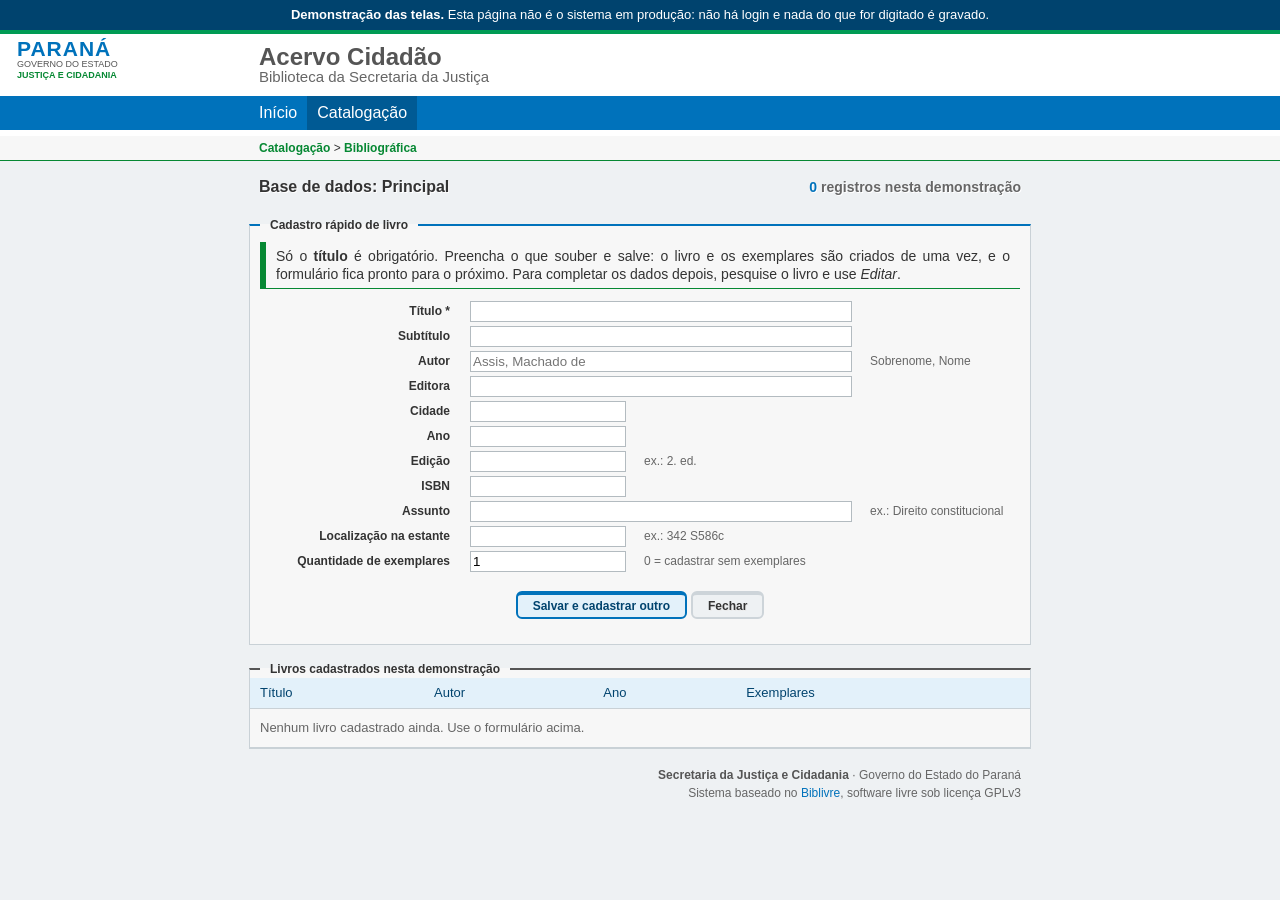
==== docs/cadastro.html @ 48d39a6d "Demonstração estática das telas para o GitHub Pages (docs/) - Página inicial e cadastro rápido de li" ====
<!doctype html>
<html lang="pt-BR">
<head>
	<meta charset="utf-8">
	<meta name="viewport" content="width=820">
	<meta name="robots" content="noindex">
	<title>Cadastro rápido - Acervo Cidadão (demonstração)</title>
	<link rel="shortcut icon" type="image/x-icon" href="static/images/favicon.ico">
	<link rel="stylesheet" href="static/styles/biblivre.core.css">
	<link rel="stylesheet" href="static/styles/biblivre.search.css">
	<link rel="stylesheet" href="static/styles/biblivre.cataloging.css">
	<link rel="stylesheet" href="demo.css">
</head>
<body>
<div id="demo_banner"><strong>Demonstração das telas.</strong> Esta página não é o sistema em produção: não há login e nada do que for digitado é gravado.</div>
<form>
	<div id="header">
		<div id="logo_biblivre" class="marca_seju">
			<a href="index.html">
				<span class="marca_estado">PARANÁ</span>
				<span class="marca_governo">Governo do Estado</span>
				<span class="marca_orgao">Justiça e Cidadania</span>
			</a>
		</div>
		<div id="logo_support"></div>
		<div id="logo_sponsor"></div>
		<div id="title">
			<h1><a href="index.html">Acervo Cidadão</a></h1>
			<h2>Biblioteca da Secretaria da Justiça</h2>
		</div>
		<div id="menu">
			<ul>
				<li class="menu_start"><a href="index.html">Início</a></li>
				<li class="menu_cataloging current"><a href="cadastro.html">Catalogação</a></li>
			</ul>
			<div id="slider_area"></div>
		</div>
	</div>

	<div id="notifications" class="notifications_cataloging">
		<div id="messages"></div>
		<div id="breadcrumb"><span>Catalogação</span> &gt; <a>Bibliográfica</a></div>
	</div>

	<div id="content_outer">
		<div id="content">
			<div id="content_inner">
				<div id="database_selection" style="position: relative; margin-top: 0; height: auto;">
					<div class="title">Base de dados: Principal</div>
					<div class="count" id="database_count" style="float: right; padding-top: 6px;"></div>
					<div class="clear"></div>
				</div>
		<div id="quick_add" class="biblivre_form submit_on_enter">
					<fieldset>
						<legend>Cadastro rápido de livro</legend>
						<div class="form_help form_help_cataloging">
							Só o <strong>título</strong> é obrigatório. Preencha o que souber e salve: o livro e os exemplares são criados de uma vez, e o formulário fica pronto para o próximo. Para completar os dados depois, pesquise o livro e use <em>Editar</em>.
						</div>
						<div class="fields">
							<div class="field">
								<div class="label">Título *</div>
								<div class="value"><input type="text" name="quick_title" class="finput" autocomplete="off" maxlength="500"></div>
								<div class="extra"><span class="quick_hint"></span><span class="quick_error"></span></div>
								<div class="clear"></div>
							</div>
							<div class="field">
								<div class="label">Subtítulo</div>
								<div class="value"><input type="text" name="quick_subtitle" class="finput" autocomplete="off" maxlength="500"></div>
								<div class="extra"><span class="quick_hint"></span><span class="quick_error"></span></div>
								<div class="clear"></div>
							</div>
							<div class="field">
								<div class="label">Autor</div>
								<div class="value"><input type="text" name="quick_author" class="finput" autocomplete="off" maxlength="300" placeholder="Assis, Machado de"></div>
								<div class="extra"><span class="quick_hint">Sobrenome, Nome</span><span class="quick_error"></span></div>
								<div class="clear"></div>
							</div>
							<div class="field">
								<div class="label">Editora</div>
								<div class="value"><input type="text" name="quick_publisher" class="finput" autocomplete="off" maxlength="300"></div>
								<div class="extra"><span class="quick_hint"></span><span class="quick_error"></span></div>
								<div class="clear"></div>
							</div>
							<div class="field quick_short">
								<div class="label">Cidade</div>
								<div class="value"><input type="text" name="quick_place" class="finput" autocomplete="off" maxlength="200"></div>
								<div class="extra"><span class="quick_hint"></span><span class="quick_error"></span></div>
								<div class="clear"></div>
							</div>
							<div class="field quick_short">
								<div class="label">Ano</div>
								<div class="value"><input type="text" name="quick_year" class="finput" autocomplete="off" maxlength="4" inputmode="numeric"></div>
								<div class="extra"><span class="quick_hint"></span><span class="quick_error"></span></div>
								<div class="clear"></div>
							</div>
							<div class="field quick_short">
								<div class="label">Edição</div>
								<div class="value"><input type="text" name="quick_edition" class="finput" autocomplete="off" maxlength="100"></div>
								<div class="extra"><span class="quick_hint">ex.: 2. ed.</span><span class="quick_error"></span></div>
								<div class="clear"></div>
							</div>
							<div class="field quick_short">
								<div class="label">ISBN</div>
								<div class="value"><input type="text" name="quick_isbn" class="finput" autocomplete="off" maxlength="20"></div>
								<div class="extra"><span class="quick_hint"></span><span class="quick_error"></span></div>
								<div class="clear"></div>
							</div>
							<div class="field">
								<div class="label">Assunto</div>
								<div class="value"><input type="text" name="quick_subject" class="finput" autocomplete="off" maxlength="300"></div>
								<div class="extra"><span class="quick_hint">ex.: Direito constitucional</span><span class="quick_error"></span></div>
								<div class="clear"></div>
							</div>
							<div class="field quick_short">
								<div class="label">Localização na estante</div>
								<div class="value"><input type="text" name="quick_location" class="finput" autocomplete="off" maxlength="100"></div>
								<div class="extra"><span class="quick_hint">ex.: 342 S586c</span><span class="quick_error"></span></div>
								<div class="clear"></div>
							</div>
							<div class="field quick_short">
								<div class="label">Quantidade de exemplares</div>
								<div class="value"><input type="text" name="quick_copies" class="finput" autocomplete="off" maxlength="2" inputmode="numeric" value="1"></div>
								<div class="extra"><span class="quick_hint">0 = cadastrar sem exemplares</span><span class="quick_error"></span></div>
								<div class="clear"></div>
							</div>
						</div>
						<div class="buttons">
							<a class="main_button center" onclick="QuickAdd.save();">Salvar e cadastrar outro</a>
							<a class="button center" onclick="QuickAdd.close();">Fechar</a>
						</div>
					</fieldset>
				</div>

				<div id="demo_list" class="biblivre_form">
					<fieldset>
						<legend>Livros cadastrados nesta demonstração</legend>
						<table>
							<thead><tr><th>Título</th><th>Autor</th><th>Ano</th><th>Exemplares</th></tr></thead>
							<tbody id="demo_list_body"></tbody>
						</table>
					</fieldset>
				</div>
			</div>
		</div>
		<div id="copyright">
			<span class="orgao">Secretaria da Justiça e Cidadania</span> &middot; Governo do Estado do Paraná<br>
			Sistema baseado no <a href="http://biblivre.org.br" target="_blank" rel="noopener">Biblivre</a>, software livre sob licença GPLv3
		</div>
	</div>
</form>
<script src="static/scripts/jquery.js"></script>
<script src="static/scripts/biblivre.cataloging.quick_add.js"></script>
<script src="demo.js"></script>
</body>
</html>
---- docs/static/styles/biblivre.core.css ----
html,body,div,span,applet,object,iframe,h1,h2,h3,h4,h5,h6,p,blockquote,pre,a,abbr,acronym,address,big,cite,code,del,dfn,em,font,img,ins,kbd,q,s,samp,small,strike,strong,sub,sup,tt,var,b,u,i,center,dl,dt,dd,ol,ul,li,fieldset,form,label,legend,caption,table,tbody,tfoot,thead,tr,th,td,article,aside,canvas,details,embed,figure,figcaption,footer,header,hgroup,menu,nav,output,ruby,section,summary,time,mark,audio,video{margin:0;padding:0;border:0;outline:0;font-size:100%;font:inherit;vertical-align:baseline}article,aside,details,figcaption,figure,footer,header,hgroup,menu,nav,section{display:block}body{line-height:1}ol,ul{list-style:none}blockquote,q{quotes:none}blockquote:before,blockquote:after{content:"";content:none}q:before,q:after{content:"";content:none}table{border-collapse:collapse;border-spacing:0}html,body{overflow:hidden}body{font:normal 14px/18px "Proxima Nova","Segoe UI",Roboto,"Helvetica Neue",Helvetica,Arial,sans-serif;background:#eef1f3;color:#333}a{color:#0072bb;text-decoration:none}a:hover{color:#005a94}a:hover{text-decoration:underline}b,strong{font-weight:bold}small{font-size:smaller}.center{text-align:center}.right{text-align:right}.placeholder{color:#aaa}.template,.hidden{display:none !important}.clear{clear:both}.attention{color:red}.px{height:1px;clear:both}.ncspacer{height:5px}.spacer{clear:both;height:5px}.double_spacer{clear:both;height:10px}.nofont{font-size:1px;line-height:1px}.fleft{float:left}.fright{float:right}.mr10{margin-right:10px}.p20{width:20%;float:left}.p60{width:60%;float:left}.loading_indicator{text-align:center;font-size:12px;font-weight:bold}.loading_indicator img{vertical-align:middle;margin-right:2px}.ac_results{padding:0px;border:1px solid #000;background-color:#fff;overflow:hidden;z-index:99999}.ac_results ul{width:100%;list-style-position:outside;list-style:none;padding:0;margin:0}.ac_results li{margin:0px;padding:2px 5px;cursor:default;display:block;font:menu;font-size:12px;line-height:16px;overflow:hidden}.ac_loading{background:#fff url("../images/ajax-loader.gif") right center no-repeat}.ac_odd{background-color:#eee}.ac_over{background-color:#0a246a;color:#fff}.imgareaselect-border1{background:url("../images/border-anim-v.gif") repeat-y left top}.imgareaselect-border2{background:url("../images/border-anim-h.gif") repeat-x left top}.imgareaselect-border3{background:url("../images/border-anim-v.gif") repeat-y right top}.imgareaselect-border4{background:url("../images/border-anim-h.gif") repeat-x left bottom}.imgareaselect-border1,.imgareaselect-border2,.imgareaselect-border3,.imgareaselect-border4{filter:alpha(opacity=50);opacity:.5}.imgareaselect-handle{background-color:#fff;border:solid 1px #000;filter:alpha(opacity=50);opacity:.5}.imgareaselect-outer{background-color:#000;filter:alpha(opacity=50);opacity:.5}a.button{display:inline-block;overflow:hidden;text-decoration:none;color:#333;font-weight:bold;font-size:12px;line-height:12px;padding:5px 8px;background-color:#eef1f3;border:2px solid #cdd4d9;border-top-width:4px;-webkit-border-radius:6px;-moz-border-radius:6px;-o-border-radius:6px;-ms-border-radius:6px;border-radius:6px;-webkit-background-clip:padding-box;-mox-background-clip:padding-box;-o-background-clip:padding-box;-ms-background-clip:padding-box;background-clip:padding-box;text-align:left;vertical-align:middle;cursor:pointer;text-shadow:1px 1px #eaeaea}a.button:hover{background-color:#dce3e8;border-color:#a8b0b5}a.button.center{padding:5px 15px;text-align:center}a.button.disabled{color:#a8b0b5;cursor:default}a.button.disabled:hover{background-color:#eef1f3;border-color:#cdd4d9}a.main_button{display:inline-block;overflow:hidden;text-decoration:none;color:#333;font-weight:bold;font-size:12px;line-height:12px;padding:5px 8px;background-color:#e3f1fa;border:2px solid #0072bb;border-top-width:4px;-webkit-border-radius:6px;-moz-border-radius:6px;-o-border-radius:6px;-ms-border-radius:6px;border-radius:6px;-webkit-background-clip:padding-box;-mox-background-clip:padding-box;-o-background-clip:padding-box;-ms-background-clip:padding-box;background-clip:padding-box;text-align:left;vertical-align:middle;cursor:pointer;text-shadow:1px 1px #eaeaea;color:#00436e;text-shadow:none}a.main_button:hover{background-color:#cde6f5;border-color:#005a94}a.main_button.center{padding:5px 15px;text-align:center}a.main_button.disabled{color:#a8b0b5;cursor:default}a.main_button.disabled:hover{background-color:#e3f1fa;border-color:#0072bb}a.main_button.disabled{color:#a8b0b5;background-color:#eef1f3;border-color:#cdd4d9}a.danger_button{display:inline-block;overflow:hidden;text-decoration:none;color:#333;font-weight:bold;font-size:12px;line-height:12px;padding:5px 8px;background-color:#eef1f3;border:2px solid #cdd4d9;border-top-width:4px;-webkit-border-radius:6px;-moz-border-radius:6px;-o-border-radius:6px;-ms-border-radius:6px;border-radius:6px;-webkit-background-clip:padding-box;-mox-background-clip:padding-box;-o-background-clip:padding-box;-ms-background-clip:padding-box;background-clip:padding-box;text-align:left;vertical-align:middle;cursor:pointer;text-shadow:1px 1px #eaeaea}a.danger_button:hover{background-color:#f6bdbd;border-color:#ed514b}a.danger_button.center{padding:5px 15px;text-align:center}a.danger_button.disabled{color:#a8b0b5;cursor:default}a.danger_button.disabled:hover{background-color:#eef1f3;border-color:#cdd4d9}a.faded_button{display:inline-block;overflow:hidden;text-decoration:none;color:#333;font-weight:bold;font-size:12px;line-height:12px;padding:5px 8px;background-color:#d4cfc6;border:2px solid #bdb8ad;border-top-width:4px;-webkit-border-radius:6px;-moz-border-radius:6px;-o-border-radius:6px;-ms-border-radius:6px;border-radius:6px;-webkit-background-clip:padding-box;-mox-background-clip:padding-box;-o-background-clip:padding-box;-ms-background-clip:padding-box;background-clip:padding-box;text-align:left;vertical-align:middle;cursor:pointer;text-shadow:1px 1px #eaeaea;border-top-width:2px;padding:6px 8px}a.faded_button:hover{background-color:#bdb8ad;border-color:#bdb8ad}a.faded_button.center{padding:5px 15px;text-align:center}a.faded_button.disabled{color:#a8b0b5;cursor:default}a.faded_button.disabled:hover{background-color:#d4cfc6;border-color:#bdb8ad}.arrow_right{padding-right:25px !important;background-image:url("../images/button_arrow_right.png");background-repeat:no-repeat;background-position:100% 50%}.arrow_right.disabled{background-image:url("../images/button_arrow_right_disabled.png")}.arrow_right.loading{background-image:url("../images/ajax-loader.gif") !important;background-position-x:96%}.arrow_down{padding-right:25px !important;background-image:url("../images/button_arrow_down.png");background-repeat:no-repeat;background-position:100% 50%}.arrow_down.disabled{background-image:url("../images/button_arrow_down_disabled.png")}.arrow_down.loading{background-image:url("../images/ajax-loader.gif") !important;background-position-x:96%}.arrow_updown{padding-right:25px !important;background-image:url("../images/button_arrow_updown.png");background-repeat:no-repeat;background-position:100% 50%}.arrow_updown.disabled{background-image:url("../images/button_arrow_updown_disabled.png")}.arrow_updown.loading{background-image:url("../images/ajax-loader.gif") !important;background-position-x:96%}.combo_wrap{position:relative;display:inline-block;white-space:nowrap;padding:4px 0 4px 8px;background-color:#eef1f3;border:2px solid #cdd4d9;border-top-width:4px;-webkit-border-radius:6px;-moz-border-radius:6px;-o-border-radius:6px;-ms-border-radius:6px;border-radius:6px;-webkit-background-clip:padding-box;-mox-background-clip:padding-box;-o-background-clip:padding-box;-ms-background-clip:padding-box;background-clip:padding-box;vertical-align:bottom;cursor:pointer}.combo_wrap.hover,.combo_wrap.active{background-color:#dce3e8;border-color:#a8b0b5}.combo_wrap .combo_text{color:#333;text-shadow:1px 1px #fff;font-weight:bold;font-size:12px;line-height:14px;height:14px;float:left;overflow:hidden;white-space:nowrap}.combo_wrap .watermark{color:#a1a1a1}.combo_wrap .combo_arrow{float:right;width:23px;height:14px;background-image:url("../images/button_arrow_updown.png");background-repeat:no-repeat;background-position:100% 50%}.combo_wrap.disabled{cursor:default}.combo_wrap.disabled .combo_text{color:#555}.combo_wrap.disabled .combo_arrow{background-image:url("../images/button_arrow_updown_disabled.png")}.combo_wrap .combo_list{position:absolute;text-align:left;background-color:#dce3e8;border:2px solid #a8b0b5;border-top-width:0;-webkit-border-bottom-left-radius:6px;-webkit-border-bottom-right-radius:6px;-webkit-background-clip:padding-box;-mox-background-clip:padding-box;-o-background-clip:padding-box;-ms-background-clip:padding-box;background-clip:padding-box;display:none;padding-top:5px;z-index:200}.combo_wrap .combo_row{font-size:12px;line-height:18px;padding:2px 8px;cursor:normal;overflow-x:hidden;white-space:nowrap}.combo_wrap .combo_row.hover{background-color:#eef1f3}.combo_wrap .combo_row:last-child{-webkit-border-bottom-left-radius:6px;-webkit-border-bottom-right-radius:6px;-webkit-background-clip:padding-box;-mox-background-clip:padding-box;-o-background-clip:padding-box;-ms-background-clip:padding-box;background-clip:padding-box}.combo_wrap.active .combo_list{display:block !important}.ico_add{padding-left:20px;background:rgba(0,0,0,0) url("../images/ico_add.png") no-repeat 0 0}.ico_refresh{padding-left:20px;background:rgba(0,0,0,0) url("../images/ico_refresh.png") no-repeat 0 0}.ico_clear{padding-left:20px;background:rgba(0,0,0,0) url("../images/ico_clear.png") no-repeat 0 0}.ico_exclamation{padding-left:20px;background:rgba(0,0,0,0) url("../images/ico_exclamation.png") no-repeat 0 0}.paging_bar{margin:10px 0}a.paging,span.paging{display:inline-block;font-size:12px;line-height:12px;padding:5px 7px;text-align:center;color:#333;text-shadow:0px 1px #fff}a.paging.actual_page,span.paging.actual_page{color:#fff;text-shadow:0px 1px #333;border:1px solid #333;-webkit-border-radius:2px;-moz-border-radius:2px;-o-border-radius:2px;-ms-border-radius:2px;border-radius:2px;-webkit-background-clip:padding-box;-mox-background-clip:padding-box;-o-background-clip:padding-box;-ms-background-clip:padding-box;background-clip:padding-box;background-color:#919191;filter:progid:DXImageTransform.Microsoft.gradient( startColorstr="#919191", endColorstr="#707070", GradientType=1);background-image:-webkit-gradient(radial, center center, 0px, center center, 100%, color-stop(52%, #919191), color-stop(100%, #707070));background-image:-webkit-radial-gradient(center, ellipse cover, #919191 52%, #707070 100%);background-image:-moz-radial-gradient(center, ellipse cover, #919191 52%, #707070 100%);background-image:-o-radial-gradient(center, ellipse cover, #919191 52%, #707070 100%);background-image:-ms-radial-gradient(center, ellipse cover, #919191 52%, #707070 100%);background-image:radial-gradient(center, ellipse cover, #919191 52%, #707070 100%)}a.paging_button{color:#333;text-shadow:1px 1px #fff;border:1px solid #c4c4c4;-webkit-border-radius:3px;-moz-border-radius:3px;-o-border-radius:3px;-ms-border-radius:3px;border-radius:3px;-webkit-background-clip:padding-box;-mox-background-clip:padding-box;-o-background-clip:padding-box;-ms-background-clip:padding-box;background-clip:padding-box;background-color:#f3f1ec;filter:progid:DXImageTransform.Microsoft.gradient(startColorstr="#FAF9F7", endColorstr="#ECE8E1", GradientType=0);background-image:-moz-linear-gradient(#FAF9F7 1%, #ECE8E1 100%);background-image:-webkit-gradient(linear, left top, left bottom, color-stop(1%, #FAF9F7), color-stop(100%, #ECE8E1));background-image:-webkit-linear-gradient(#FAF9F7 1%, #ECE8E1 100%);background-image:-o-linear-gradient(#FAF9F7 1%, #ECE8E1 100%);background-image:linear-gradient(#FAF9F7 1%, #ECE8E1 100%);line-height:14px;height:14px}a.paging_arrow_prev:before{content:url("../images/paging_arrow_prev.png");vertical-align:middle}a.paging_button_prev:before{content:url("../images/paging_button_prev.png");vertical-align:middle;padding-right:5px !important}a.paging_arrow_next:after{content:url("../images/paging_arrow_next.png");vertical-align:middle}a.paging_button_next:after{content:url("../images/paging_button_next.png");vertical-align:middle;padding-left:5px !important}ul.tabs_head li{float:left;padding:0 15px;margin-right:10px;font-size:14px;line-height:26px;color:#333;background-color:#b6b9b9;filter:progid:DXImageTransform.Microsoft.gradient(startColorstr="#C9D1D6", endColorstr="#A3A19B", GradientType=0);background-image:-moz-linear-gradient(#C9D1D6 0%, #A3A19B 100%);background-image:-webkit-gradient(linear, left top, left bottom, color-stop(0%, #C9D1D6), color-stop(100%, #A3A19B));background-image:-webkit-linear-gradient(#C9D1D6 0%, #A3A19B 100%);background-image:-o-linear-gradient(#C9D1D6 0%, #A3A19B 100%);background-image:linear-gradient(#C9D1D6 0%, #A3A19B 100%);border-top:3px solid #c9d1d6;border-left:1px solid #c9d1d6;border-right:1px solid #c9d1d6;-webkit-border-top-left-radius:2px;-webkit-border-top-right-radius:2px;-webkit-background-clip:padding-box;-mox-background-clip:padding-box;-o-background-clip:padding-box;-ms-background-clip:padding-box;background-clip:padding-box;cursor:pointer;position:relative;z-index:20}ul.tabs_head li:hover{color:#555 !important}ul.tabs_head li.tab_selected{background:#f7f7f7 !important;color:#333 !important;cursor:default !important}.tabs_body{clear:both;padding:15px;position:relative;z-index:18;top:-1px;border:1px solid #c9d1d6;background:#f7f7f7}.tabs_body .tab_body{display:none}.tabs_body .tab_body.tab_selected{display:block}.tab_extra_content{display:none}.tab_extra_content.tab_selected{display:block}.biblivre_record_extra fieldset,.biblivre_form fieldset,.biblivre_form_body fieldset,.biblivre_marc fieldset,.biblivre_marc_body fieldset,.biblivre_holding_form fieldset,.biblivre_holding_form_body fieldset,.biblivre_holding_marc fieldset,.biblivre_holding_marc_body fieldset{position:relative;margin-top:10px;min-height:20px;background:#f7f7f7;border:1px solid #c9d1d6;border-top:2px solid #555}.biblivre_record_extra legend,.biblivre_form legend,.biblivre_form_body legend,.biblivre_marc legend,.biblivre_marc_body legend,.biblivre_holding_form legend,.biblivre_holding_form_body legend,.biblivre_holding_marc legend,.biblivre_holding_marc_body legend{margin-left:10px;padding:0 10px;font-weight:bold;font-size:12px}.biblivre_record_extra legend a,.biblivre_record_extra legend span,.biblivre_form legend a,.biblivre_form legend span,.biblivre_form_body legend a,.biblivre_form_body legend span,.biblivre_marc legend a,.biblivre_marc legend span,.biblivre_marc_body legend a,.biblivre_marc_body legend span,.biblivre_holding_form legend a,.biblivre_holding_form legend span,.biblivre_holding_form_body legend a,.biblivre_holding_form_body legend span,.biblivre_holding_marc legend a,.biblivre_holding_marc legend span,.biblivre_holding_marc_body legend a,.biblivre_holding_marc_body legend span{margin-left:8px}.biblivre_record_extra .subfields,.biblivre_record_extra .fields,.biblivre_form .subfields,.biblivre_form .fields,.biblivre_form_body .subfields,.biblivre_form_body .fields,.biblivre_marc .subfields,.biblivre_marc .fields,.biblivre_marc_body .subfields,.biblivre_marc_body .fields,.biblivre_holding_form .subfields,.biblivre_holding_form .fields,.biblivre_holding_form_body .subfields,.biblivre_holding_form_body .fields,.biblivre_holding_marc .subfields,.biblivre_holding_marc .fields,.biblivre_holding_marc_body .subfields,.biblivre_holding_marc_body .fields{margin:5px 10px}.biblivre_record_extra .field,.biblivre_record_extra .subfield,.biblivre_record_extra .indicator,.biblivre_form .field,.biblivre_form .subfield,.biblivre_form .indicator,.biblivre_form_body .field,.biblivre_form_body .subfield,.biblivre_form_body .indicator,.biblivre_marc .field,.biblivre_marc .subfield,.biblivre_marc .indicator,.biblivre_marc_body .field,.biblivre_marc_body .subfield,.biblivre_marc_body .indicator,.biblivre_holding_form .field,.biblivre_holding_form .subfield,.biblivre_holding_form .indicator,.biblivre_holding_form_body .field,.biblivre_holding_form_body .subfield,.biblivre_holding_form_body .indicator,.biblivre_holding_marc .field,.biblivre_holding_marc .subfield,.biblivre_holding_marc .indicator,.biblivre_holding_marc_body .field,.biblivre_holding_marc_body .subfield,.biblivre_holding_marc_body .indicator{clear:both}.biblivre_record_extra .buttons,.biblivre_form .buttons,.biblivre_form_body .buttons,.biblivre_marc .buttons,.biblivre_marc_body .buttons,.biblivre_holding_form .buttons,.biblivre_holding_form_body .buttons,.biblivre_holding_marc .buttons,.biblivre_holding_marc_body .buttons{text-align:center;margin:15px 10px 20px 10px}.biblivre_record_extra .collapse,.biblivre_form .collapse,.biblivre_form_body .collapse,.biblivre_marc .collapse,.biblivre_marc_body .collapse,.biblivre_holding_form .collapse,.biblivre_holding_form_body .collapse,.biblivre_holding_marc .collapse,.biblivre_holding_marc_body .collapse{position:absolute;right:10px;top:1px;width:12px;height:12px;background:rgba(0,0,0,0) url("../images/fieldset_collapse.png") no-repeat 0 -12px;cursor:pointer}.biblivre_record_extra .collapsed,.biblivre_form .collapsed,.biblivre_form_body .collapsed,.biblivre_marc .collapsed,.biblivre_marc_body .collapsed,.biblivre_holding_form .collapsed,.biblivre_holding_form_body .collapsed,.biblivre_holding_marc .collapsed,.biblivre_holding_marc_body .collapsed{cursor:pointer}.biblivre_record_extra .collapsed .subfields,.biblivre_record_extra .collapsed .expand,.biblivre_form .collapsed .subfields,.biblivre_form .collapsed .expand,.biblivre_form_body .collapsed .subfields,.biblivre_form_body .collapsed .expand,.biblivre_marc .collapsed .subfields,.biblivre_marc .collapsed .expand,.biblivre_marc_body .collapsed .subfields,.biblivre_marc_body .collapsed .expand,.biblivre_holding_form .collapsed .subfields,.biblivre_holding_form .collapsed .expand,.biblivre_holding_form_body .collapsed .subfields,.biblivre_holding_form_body .collapsed .expand,.biblivre_holding_marc .collapsed .subfields,.biblivre_holding_marc .collapsed .expand,.biblivre_holding_marc_body .collapsed .subfields,.biblivre_holding_marc_body .collapsed .expand{display:none}.biblivre_record_extra .collapsed .collapse,.biblivre_form .collapsed .collapse,.biblivre_form_body .collapsed .collapse,.biblivre_marc .collapsed .collapse,.biblivre_marc_body .collapsed .collapse,.biblivre_holding_form .collapsed .collapse,.biblivre_holding_form_body .collapsed .collapse,.biblivre_holding_marc .collapsed .collapse,.biblivre_holding_marc_body .collapsed .collapse{background-position:0 0 !important}.biblivre_record_extra div.label,.biblivre_form div.label,.biblivre_form_body div.label,.biblivre_marc div.label,.biblivre_marc_body div.label,.biblivre_holding_form div.label,.biblivre_holding_form_body div.label,.biblivre_holding_marc div.label,.biblivre_holding_marc_body div.label{float:left;width:250px;margin-right:20px;margin-bottom:4px;line-height:20px;font-size:12px;text-align:right;font-weight:bold}.biblivre_record_extra div.value,.biblivre_form div.value,.biblivre_form_body div.value,.biblivre_marc div.value,.biblivre_marc_body div.value,.biblivre_holding_form div.value,.biblivre_holding_form_body div.value,.biblivre_holding_marc div.value,.biblivre_holding_marc_body div.value{float:left;width:380px;margin-right:20px;margin-bottom:4px;line-height:20px}.biblivre_record_extra div.value .readonly_text,.biblivre_record_extra div.value .text,.biblivre_form div.value .readonly_text,.biblivre_form div.value .text,.biblivre_form_body div.value .readonly_text,.biblivre_form_body div.value .text,.biblivre_marc div.value .readonly_text,.biblivre_marc div.value .text,.biblivre_marc_body div.value .readonly_text,.biblivre_marc_body div.value .text,.biblivre_holding_form div.value .readonly_text,.biblivre_holding_form div.value .text,.biblivre_holding_form_body div.value .readonly_text,.biblivre_holding_form_body div.value .text,.biblivre_holding_marc div.value .readonly_text,.biblivre_holding_marc div.value .text,.biblivre_holding_marc_body div.value .readonly_text,.biblivre_holding_marc_body div.value .text{padding-top:3px;line-height:14px;font-size:12px}.biblivre_record_extra div.value input,.biblivre_record_extra div.value textarea,.biblivre_form div.value input,.biblivre_form div.value textarea,.biblivre_form_body div.value input,.biblivre_form_body div.value textarea,.biblivre_marc div.value input,.biblivre_marc div.value textarea,.biblivre_marc_body div.value input,.biblivre_marc_body div.value textarea,.biblivre_holding_form div.value input,.biblivre_holding_form div.value textarea,.biblivre_holding_form_body div.value input,.biblivre_holding_form_body div.value textarea,.biblivre_holding_marc div.value input,.biblivre_holding_marc div.value textarea,.biblivre_holding_marc_body div.value input,.biblivre_holding_marc_body div.value textarea{width:376px;padding:2px;border:1px solid #b3bbc0}.biblivre_record_extra div.value input:disabled,.biblivre_record_extra div.value textarea:disabled,.biblivre_form div.value input:disabled,.biblivre_form div.value textarea:disabled,.biblivre_form_body div.value input:disabled,.biblivre_form_body div.value textarea:disabled,.biblivre_marc div.value input:disabled,.biblivre_marc div.value textarea:disabled,.biblivre_marc_body div.value input:disabled,.biblivre_marc_body div.value textarea:disabled,.biblivre_holding_form div.value input:disabled,.biblivre_holding_form div.value textarea:disabled,.biblivre_holding_form_body div.value input:disabled,.biblivre_holding_form_body div.value textarea:disabled,.biblivre_holding_marc div.value input:disabled,.biblivre_holding_marc div.value textarea:disabled,.biblivre_holding_marc_body div.value input:disabled,.biblivre_holding_marc_body div.value textarea:disabled{background-color:#ebebe4}.biblivre_record_extra div.value textarea,.biblivre_form div.value textarea,.biblivre_form_body div.value textarea,.biblivre_marc div.value textarea,.biblivre_marc_body div.value textarea,.biblivre_holding_form div.value textarea,.biblivre_holding_form_body div.value textarea,.biblivre_holding_marc div.value textarea,.biblivre_holding_marc_body div.value textarea{height:100px}.biblivre_record_extra .limited,.biblivre_form .limited,.biblivre_form_body .limited,.biblivre_marc .limited,.biblivre_marc_body .limited,.biblivre_holding_form .limited,.biblivre_holding_form_body .limited,.biblivre_holding_marc .limited,.biblivre_holding_marc_body .limited{max-height:100px;overflow-y:auto}.biblivre_record_extra .extra,.biblivre_form .extra,.biblivre_form_body .extra,.biblivre_marc .extra,.biblivre_marc_body .extra,.biblivre_holding_form .extra,.biblivre_holding_form_body .extra,.biblivre_holding_marc .extra,.biblivre_holding_marc_body .extra{float:left;line-height:20px;font-size:12px;font-weight:bold;color:#5c323e;position:relative}.biblivre_record_extra .extra a,.biblivre_form .extra a,.biblivre_form_body .extra a,.biblivre_marc .extra a,.biblivre_marc_body .extra a,.biblivre_holding_form .extra a,.biblivre_holding_form_body .extra a,.biblivre_holding_marc .extra a,.biblivre_holding_marc_body .extra a{margin-left:8px;font-weight:normal}.biblivre_record_extra .extra .marc_repeat,.biblivre_record_extra .extra .marc_remove,.biblivre_form .extra .marc_repeat,.biblivre_form .extra .marc_remove,.biblivre_form_body .extra .marc_repeat,.biblivre_form_body .extra .marc_remove,.biblivre_marc .extra .marc_repeat,.biblivre_marc .extra .marc_remove,.biblivre_marc_body .extra .marc_repeat,.biblivre_marc_body .extra .marc_remove,.biblivre_holding_form .extra .marc_repeat,.biblivre_holding_form .extra .marc_remove,.biblivre_holding_form_body .extra .marc_repeat,.biblivre_holding_form_body .extra .marc_remove,.biblivre_holding_marc .extra .marc_repeat,.biblivre_holding_marc .extra .marc_remove,.biblivre_holding_marc_body .extra .marc_repeat,.biblivre_holding_marc_body .extra .marc_remove{position:absolute;left:15px;top:0;white-space:nowrap}.biblivre_record_extra .secondary,.biblivre_record_extra .autocreated,.biblivre_record_extra .readonly_hidden,.biblivre_form .secondary,.biblivre_form .autocreated,.biblivre_form .readonly_hidden,.biblivre_form_body .secondary,.biblivre_form_body .autocreated,.biblivre_form_body .readonly_hidden,.biblivre_marc .secondary,.biblivre_marc .autocreated,.biblivre_marc .readonly_hidden,.biblivre_marc_body .secondary,.biblivre_marc_body .autocreated,.biblivre_marc_body .readonly_hidden,.biblivre_holding_form .secondary,.biblivre_holding_form .autocreated,.biblivre_holding_form .readonly_hidden,.biblivre_holding_form_body .secondary,.biblivre_holding_form_body .autocreated,.biblivre_holding_form_body .readonly_hidden,.biblivre_holding_marc .secondary,.biblivre_holding_marc .autocreated,.biblivre_holding_marc .readonly_hidden,.biblivre_holding_marc_body .secondary,.biblivre_holding_marc_body .autocreated,.biblivre_holding_marc_body .readonly_hidden{display:none}.biblivre_marc fieldset,.biblivre_holding_marc fieldset{padding:15px}.biblivre_form_body .label,.biblivre_marc_body .label,.biblivre_holding_form_body .label,.biblivre_holding_marc_body .label{width:245px !important}.biblivre_form_body .field:last-of-type .label,.biblivre_form_body .field:last-of-type .value,.biblivre_marc_body .field:last-of-type .label,.biblivre_marc_body .field:last-of-type .value,.biblivre_holding_form_body .field:last-of-type .label,.biblivre_holding_form_body .field:last-of-type .value,.biblivre_holding_marc_body .field:last-of-type .label,.biblivre_holding_marc_body .field:last-of-type .value{margin-bottom:0}.form_error_ico{height:16px;margin-top:3px;margin-left:-13px}.form_error{font-size:smaller;color:red;line-height:16px;margin-top:3px;margin-left:10px}.value_error{color:red}.record_fields{width:100%;font-size:14px;line-height:18px}.record_fields td.label{font-weight:bold;text-align:right;white-space:nowrap;width:25%;padding-right:25px;padding-bottom:5px}.record_fields td.value{padding-bottom:5px;word-wrap:break-word}.slider_search{background-color:#00436e}.menu_search .submenu{border-bottom-color:#00436e !important}.menu_search .submenu .submenu_search a:hover{color:#fff !important}.page_help_search,.form_help_search{border-left:6px solid #00436e;border-bottom:1px solid #00436e}.notifications_search#notifications{border-color:#00436e !important}.notifications_search #breadcrumb span{color:#00436e !important}.notifications_search #breadcrumb a{color:#00436e !important;font-weight:bold;text-decoration:none;cursor:pointer}.slider_circulation{background-color:#c75b12}.menu_circulation .submenu{border-bottom-color:#c75b12 !important}.menu_circulation .submenu .submenu_circulation a:hover{color:#fff !important}.page_help_circulation,.form_help_circulation{border-left:6px solid #c75b12;border-bottom:1px solid #c75b12}.notifications_circulation#notifications{border-color:#c75b12 !important}.notifications_circulation #breadcrumb span{color:#c75b12 !important}.notifications_circulation #breadcrumb a{color:#c75b12 !important;font-weight:bold;text-decoration:none;cursor:pointer}.slider_self_circulation{background-color:#c75b12}.menu_self_circulation .submenu{border-bottom-color:#c75b12 !important}.menu_self_circulation .submenu .submenu_self_circulation a:hover{color:#fff !important}.page_help_self_circulation,.form_help_self_circulation{border-left:6px solid #c75b12;border-bottom:1px solid #c75b12}.notifications_self_circulation#notifications{border-color:#c75b12 !important}.notifications_self_circulation #breadcrumb span{color:#c75b12 !important}.notifications_self_circulation #breadcrumb a{color:#c75b12 !important;font-weight:bold;text-decoration:none;cursor:pointer}.slider_cataloging{background-color:#068833}.menu_cataloging .submenu{border-bottom-color:#068833 !important}.menu_cataloging .submenu .submenu_cataloging a:hover{color:#fff !important}.page_help_cataloging,.form_help_cataloging{border-left:6px solid #068833;border-bottom:1px solid #068833}.notifications_cataloging#notifications{border-color:#068833 !important}.notifications_cataloging #breadcrumb span{color:#068833 !important}.notifications_cataloging #breadcrumb a{color:#068833 !important;font-weight:bold;text-decoration:none;cursor:pointer}.slider_acquisition{background-color:#6a3d7c}.menu_acquisition .submenu{border-bottom-color:#6a3d7c !important}.menu_acquisition .submenu .submenu_acquisition a:hover{color:#fff !important}.page_help_acquisition,.form_help_acquisition{border-left:6px solid #6a3d7c;border-bottom:1px solid #6a3d7c}.notifications_acquisition#notifications{border-color:#6a3d7c !important}.notifications_acquisition #breadcrumb span{color:#6a3d7c !important}.notifications_acquisition #breadcrumb a{color:#6a3d7c !important;font-weight:bold;text-decoration:none;cursor:pointer}.slider_multi_schema{background-color:#9a6200}.menu_multi_schema .submenu{border-bottom-color:#9a6200 !important}.menu_multi_schema .submenu .submenu_multi_schema a:hover{color:#fff !important}.page_help_multi_schema,.form_help_multi_schema{border-left:6px solid #9a6200;border-bottom:1px solid #9a6200}.notifications_multi_schema#notifications{border-color:#9a6200 !important}.notifications_multi_schema #breadcrumb span{color:#9a6200 !important}.notifications_multi_schema #breadcrumb a{color:#9a6200 !important;font-weight:bold;text-decoration:none;cursor:pointer}.slider_administration{background-color:#3f4e55}.menu_administration .submenu{border-bottom-color:#3f4e55 !important}.menu_administration .submenu .submenu_administration a:hover{color:#fff !important}.page_help_administration,.form_help_administration{border-left:6px solid #3f4e55;border-bottom:1px solid #3f4e55}.notifications_administration#notifications{border-color:#3f4e55 !important}.notifications_administration #breadcrumb span{color:#3f4e55 !important}.notifications_administration #breadcrumb a{color:#3f4e55 !important;font-weight:bold;text-decoration:none;cursor:pointer}.slider_help{background-color:#a82743}.menu_help .submenu{border-bottom-color:#a82743 !important}.menu_help .submenu .submenu_help a:hover{color:#fff !important}.page_help_help,.form_help_help{border-left:6px solid #a82743;border-bottom:1px solid #a82743}.notifications_help#notifications{border-color:#a82743 !important}.notifications_help #breadcrumb span{color:#a82743 !important}.notifications_help #breadcrumb a{color:#a82743 !important;font-weight:bold;text-decoration:none;cursor:pointer}.slider_login{background-color:#068833}.menu_login .submenu{border-bottom-color:#068833 !important}.menu_login .submenu .submenu_login a:hover{color:#fff !important}.page_help_login,.form_help_login{border-left:6px solid #068833;border-bottom:1px solid #068833}.notifications_login#notifications{border-color:#068833 !important}.notifications_login #breadcrumb span{color:#068833 !important}.notifications_login #breadcrumb a{color:#068833 !important;font-weight:bold;text-decoration:none;cursor:pointer}.slider_logout{background-color:darkred}.menu_logout .submenu{border-bottom-color:darkred !important}.menu_logout .submenu .submenu_logout a:hover{color:#fff !important}.page_help_logout,.form_help_logout{border-left:6px solid darkred;border-bottom:1px solid darkred}.notifications_logout#notifications{border-color:darkred !important}.notifications_logout #breadcrumb span{color:darkred !important}.notifications_logout #breadcrumb a{color:darkred !important;font-weight:bold;text-decoration:none;cursor:pointer}.slider_start{background-color:#555}.menu_start .submenu{border-bottom-color:#555 !important}.menu_start .submenu .submenu_start a:hover{color:#fff !important}.page_help_start,.form_help_start{border-left:6px solid #555;border-bottom:1px solid #555}.notifications_start#notifications{border-color:#555 !important}.notifications_start #breadcrumb span{color:#555 !important}.notifications_start #breadcrumb a{color:#555 !important;font-weight:bold;text-decoration:none;cursor:pointer}#header{position:relative;height:100px;width:100%;background-color:#fff;background-image:linear-gradient(to right, #009B54 0%, #009B54 100%),linear-gradient(to bottom, #FFFFFF 0, #FFFFFF 66px, #0072BB 66px, #0072BB 100%);background-size:100% 4px,100% 100%;background-repeat:no-repeat;background-position:0 0,0 0;border-bottom:6px solid #fff;z-index:100;overflow:visible}#logo_biblivre{float:left;margin:17px;width:117px;height:66px;z-index:101;margin-top:8px;height:52px;overflow:hidden}#logo_biblivre a{display:block;height:100%;text-decoration:none;color:#555}#logo_biblivre a:hover{text-decoration:none;color:#555}#logo_biblivre img{display:block;max-width:117px;max-height:100%}#logo_biblivre .marca_estado{display:block;font-size:21px;line-height:21px;font-weight:bold;letter-spacing:1px;color:#0072bb}#logo_biblivre .marca_governo,#logo_biblivre .marca_orgao{display:block;font-size:9px;line-height:11px;text-transform:uppercase;white-space:nowrap}#logo_biblivre .marca_orgao{font-weight:bold;color:#068833}#logo_support{float:right;margin:17px 17px 0 0;width:0;height:1px;overflow:hidden}#logo_sponsor{position:relative;float:right;margin:17px 10px 0 5px;width:77px;height:30px;z-index:101}#clock{position:absolute;top:0;right:0;width:77px;height:26px;line-height:26px;text-align:right;font-size:14px;color:#666;white-space:nowrap}#title{position:relative;width:782px;margin:0 auto;padding-top:17px;z-index:102;color:#666}#title h1{margin-left:10px;font-size:24px;line-height:20px;font-weight:bold}#title h1 a{color:#555}#title h1 a:hover{color:#0072bb;text-decoration:none}#title h2{margin-top:4px;margin-left:10px;font-size:15px;line-height:12px}#language_selection{position:absolute;top:17px;left:50%;width:782px;margin-left:-391px;text-align:right;z-index:110;font-size:15px;line-height:12px}#language_selection select{width:160px}#language_selection .combo_wrap{text-align:left;border:0 !important;background-color:rgba(0,0,0,0)}#language_selection .combo_wrap.active{background-color:#dce3e8}#language_selection .combo_wrap .combo_text{text-shadow:none !important;font-weight:normal !important;color:#555}#language_selection .combo_wrap .combo_list{border:0 !important}#menu{position:absolute;bottom:-6px;left:50%;margin-left:-391px;width:782px;height:40px;line-height:34px;background:#0072bb;color:#fff;font-size:16px;font-weight:normal;z-index:105}#menu>ul>li{float:left;cursor:default;padding:0 10px}#menu .login,#menu .logout{float:right}#menu .inputs{float:right;line-height:1px}#menu button{background-color:#0072bb;color:inherit;font:inherit;border:0;padding:0;margin:0;cursor:pointer}#menu .logged_user_name{color:#fff;font-size:14px;font-weight:bold}#menu input{width:120px;height:20px;border:0;padding:0 4px;margin:7px 0 7px 5px}#menu .submenu{display:none;position:absolute;margin-top:4px;margin-left:-10px;background:#005a94;border-bottom:4px solid #005a94;z-index:100}#menu .submenu a,#menu .submenu .disabled{padding:0 18px;margin:0;font-size:14px;border-top:1px solid #0072bb;border-bottom:1px solid #00436e}#menu .submenu .disabled{color:#9fc3dc}#menu .submenu a{color:#fff;display:block}#menu .submenu a:hover{text-decoration:none;background:#00436e}#slider_area{position:absolute;bottom:0;width:100%;height:6px;background:#fff}#slider{display:none;position:absolute;width:0;height:6px;background-image:url("../images/slider_arrow.png");background-repeat:no-repeat;background-position:50% 0}#slider.slider_login,#slider.slider_logout{background-image:none}#notifications{background-color:#f7f7f7;border-bottom:1px solid #c9d1d6;padding:6px 0}#breadcrumb{width:762px;margin:0 auto;padding:0 10px;font-size:12px;line-height:12px}#breadcrumb span{font-weight:bold}#messages{width:782px;margin:0 auto}#messages .message>div,#messages .message{border:1px solid #000;-webkit-border-radius:6px;-moz-border-radius:6px;-o-border-radius:6px;-ms-border-radius:6px;border-radius:6px;-webkit-background-clip:padding-box;-mox-background-clip:padding-box;-o-background-clip:padding-box;-ms-background-clip:padding-box;background-clip:padding-box}#messages .message{margin-bottom:6px}#messages .message>div{padding:6px 8px}#messages .message.normal{border-color:#92a4b3;background:#e2e2e2 url("../images/message_normal_bg.png") repeat}#messages .message.normal>div{border-color:#e2e2e2;color:#333;font-size:14px;line-height:16px;font-weight:bold}#messages .message.normal a{color:#333}#messages .message.normal .fright{text-align:right}#messages .message.normal .close{font-size:20px;line-height:12px}#messages .message.success{border-color:#c0d23e;background:#e0ec50 url("../images/message_success_bg.png") repeat}#messages .message.success>div{border-color:#e0ec50;color:#5a5e3c;font-size:14px;line-height:16px;font-weight:bold}#messages .message.success a{color:#5a5e3c}#messages .message.success .fright{text-align:right}#messages .message.success .close{font-size:20px;line-height:12px}#messages .message.warning{border-color:#efeb70;background:#e9f35f url("../images/message_warning_bg.png") repeat}#messages .message.warning>div{border-color:#e9f35f;color:#5a5e3c;font-size:14px;line-height:16px;font-weight:bold}#messages .message.warning a{color:#5a5e3c}#messages .message.warning .fright{text-align:right}#messages .message.warning .close{font-size:20px;line-height:12px}#messages .message.error{border-color:#ed514b;background:#f6bdbd url("../images/message_error_bg.png") repeat}#messages .message.error>div{border-color:#f6bdbd;color:#333;font-size:14px;line-height:16px;font-weight:bold}#messages .message.error a{color:#333}#messages .message.error .fright{text-align:right}#messages .message.error .close{font-size:20px;line-height:12px}.left_side_compact #logo_biblivre{display:none}.left_side_fixed #title,.left_side_fixed #messages,.left_side_fixed #breadcrumb{margin:0 0 0 151px}.left_side_fixed #menu{margin:0;left:151px}.right_side_compact #logo_support,.right_side_compact #logo_sponsor{display:none}.right_side_small #logo_support{display:none}.double_line_header #title h1{line-height:22px}.double_line_header #title h2{display:none}#content_outer{position:relative;width:100%;overflow-x:hidden;overflow-y:scroll;word-break:break-word}#content{width:782px;margin:0 auto}#content_inner{margin:9px 0;position:relative}#copyright{width:762px;margin:0 auto;text-align:right;font-size:12px;line-height:18px;padding:8px 0 10px 0;color:#666}#copyright .orgao{font-weight:bold;color:#555}.page_title{margin-bottom:10px;float:left}.page_title .image{float:left;margin-right:5px}.page_title .image img{width:30px;height:35px;vertical-align:middle}.page_title .text{float:left;font-weight:bold;font-size:16px;line-height:36px}.page_title .contains_subtext{line-height:18px}.page_title .contains_subtext .subtext{font-size:13px;font-weight:normal;white-space:nowrap}.page_title .buttons{float:right;padding-top:5px}.page_navigation,.page_title_buttons{float:right;font-size:12px;margin-right:10px;margin-top:4px}#page_help_icon{float:right;display:none}.page_help,.form_help{position:relative;overflow:hidden;padding:5px 10px 5px 25px;font-size:14px;line-height:18px;text-align:justify;color:#333}.page_help p,.page_help ul,.form_help p,.form_help ul{margin-bottom:10px}.page_help p:last-child,.form_help p:last-child{margin-bottom:0}.page_help ul,.form_help ul{padding-left:20px}.page_help li,.form_help li{list-style-type:disc}.page_help .xclose,.form_help .xclose{position:absolute;top:3px;left:7px}.form_help{padding:5px 10px 5px 10px}.page_help_closed{float:right}.left_side_fixed #content,.left_side_fixed #copyright{margin:0 0 0 151px}em{font-style:italic}.block{border:1px solid #c9d1d6;border-top:2px solid #555;margin-top:10px;background:#f7f7f7;position:relative;min-height:20px}.block legend{margin-left:10px;padding:0 10px;font-weight:bold;font-size:12px}.block legend a,.block legend span{margin-left:8px}.description{margin:10px 10px 0 10px;font-size:14px;line-height:18px;text-align:justify;color:#555}.description p,.description ul{margin-bottom:10px}.description p:last-child{margin-bottom:0}.description ul{padding-left:20px}.description li{list-style-type:disc}.page_help{margin-bottom:10px}.wizard .step_description{font-size:14px;line-height:18px;text-align:justify;color:#555}.confirm,.progress{margin:10px 10px 0 10px;font-size:14px;line-height:18px;font-weight:bold}.confirm p,.progress p{margin-bottom:10px}.confirm p:last-child,.progress p:last-child{margin-bottom:0}.popup{display:none;border:3px solid #0072bb;background:#f7f7f7;position:absolute;z-index:510;width:582px}.popup .close{text-align:right;font-size:12px;line-height:14px;cursor:pointer;margin:7px 8px 2px 0;font-weight:bold}.popup fieldset{border-top:2px solid #0072bb}.popup legend{margin-left:10px;padding:0 10px;font-weight:bold;font-size:14px}.popup .description{margin:20px 20px 0 20px}.popup .confirm{margin:20px 20px 0 20px}.popup .buttons{text-align:center;padding-top:30px;padding-bottom:30px}.popup .buttons a{margin-right:15px;margin-left:15px;text-align:center;min-width:120px}.popup .progress_text{margin-top:32px;margin-right:80px;text-align:right;font-weight:bold;font-size:12px;line-height:14px}.popup .progress_bar{margin-left:80px;margin-right:80px}.progress_bar{background:#00436e;padding:2px;-webkit-border-radius:3px;-moz-border-radius:3px;-o-border-radius:3px;-ms-border-radius:3px;border-radius:3px;-webkit-background-clip:padding-box;-mox-background-clip:padding-box;-o-background-clip:padding-box;-ms-background-clip:padding-box;background-clip:padding-box}.progress_bar_outer{position:relative;height:15px}.progress_bar_inner{background:#009b54;position:absolute;left:0;top:0;height:100%;width:4px;min-width:4px;-webkit-border-radius:3px;-moz-border-radius:3px;-o-border-radius:3px;-ms-border-radius:3px;border-radius:3px;-webkit-background-clip:padding-box;-mox-background-clip:padding-box;-o-background-clip:padding-box;-ms-background-clip:padding-box;background-clip:padding-box}.overlay{display:none;position:absolute;left:0;top:0;width:100%;height:100%;z-index:500;color:#000;background:#000;filter:progid:DXImageTransform.Microsoft.Alpha(Opacity=70);opacity:.7}.loading_overlay{position:absolute;left:0;top:0;width:100%;height:100%;z-index:500;background:#000 url("../images/ajax-loader-big.gif") no-repeat center center;filter:progid:DXImageTransform.Microsoft.Alpha(Opacity=0);opacity:0}.banner{background:#eef1f3 url("../images/database_bg.png") repeat;filter:grayscale(100%);height:55px;margin-bottom:-55px}.expand{line-height:30px;font-size:12px;font-weight:bold;text-align:center;background:#e3f1fa;color:#0072bb;cursor:pointer}.buttons .view,.footer_buttons .view{display:block}.buttons .edit,.buttons .new,.footer_buttons .edit,.footer_buttons .new{display:none}.edit .buttons .edit,.edit .footer_buttons .edit{display:block}.edit .buttons .view,.edit .buttons .new,.edit .footer_buttons .view,.edit .footer_buttons .new{display:none}.new .buttons .new,.new .footer_buttons .new{display:block}.new .buttons .view,.new .buttons .edit,.new .footer_buttons .view,.new .footer_buttons .edit{display:none}.mt10{margin-top:10px}.m30nfc{margin-top:30px}.m30nfc:first-of-type{margin-top:0}.warn{color:red}.big_input,.small_input{height:22px;font-size:15px;outline:none;border:2px solid #d4cfc6;background-color:#f6f6f6;filter:progid:DXImageTransform.Microsoft.gradient(startColorstr="#EDEDED", endColorstr="#FFFFFF", GradientType=0);background-image:-moz-linear-gradient(#EDEDED 0%, #FFFFFF 26%);background-image:-webkit-gradient(linear, left top, left bottom, color-stop(0%, #EDEDED), color-stop(26%, #FFFFFF));background-image:-webkit-linear-gradient(#EDEDED 0%, #FFFFFF 26%);background-image:-o-linear-gradient(#EDEDED 0%, #FFFFFF 26%);background-image:linear-gradient(#EDEDED 0%, #FFFFFF 26%);-webkit-border-radius:6px;-moz-border-radius:6px;-o-border-radius:6px;-ms-border-radius:6px;border-radius:6px;-webkit-background-clip:padding-box;-mox-background-clip:padding-box;-o-background-clip:padding-box;-ms-background-clip:padding-box;background-clip:padding-box}.big_input{padding:5px 8px}.small_input{padding:2px 4px}#stacktrace{padding:10px;font-family:"Courier New",Courier,monospace;font-size:14px;word-wrap:break-word}#log_textarea{padding:10px;margin-top:10px;font-family:"Courier New",Courier,monospace;font-size:14px;word-wrap:break-word;width:762px;height:300px}.xclose{font-family:Helvetica;float:right;font-size:21px;font-weight:bold;line-height:1;color:#000;text-shadow:0 1px 0 #fff;filter:progid:DXImageTransform.Microsoft.Alpha(Opacity=20);opacity:.2}.xclose:hover,.xclose:focus{color:#000;text-decoration:none;cursor:pointer;filter:progid:DXImageTransform.Microsoft.Alpha(Opacity=50);opacity:.5}button.xclose{padding:0;border:0;cursor:pointer;-webkit-appearance:none;background:rgba(0,0,0,0)}#progress_popup fieldset,#upload_popup fieldset,#import_popup fieldset{margin-top:20px;margin-bottom:40px}noscript{border:1px solid #c9d1d6;background:#f7f7f7;display:none;margin-bottom:20px;padding:10px 20px}noscript ul{margin-top:10px}noscript ul li{list-style:circle inside none}.noscript{overflow:visible}.noscript body{overflow:visible}.noscript noscript{display:block}.noscript #menu,.noscript #language_selection{display:none}.noscript #title{padding-top:33px}.noscript #content_outer{overflow-y:visible}.footer_buttons{text-align:right;margin-top:10px}.footer_buttons a{min-width:130px;display:inline-block;margin-right:10px}.footer_buttons a:last-child{margin-right:0}fieldset>legend{white-space:nowrap}
---- docs/static/styles/biblivre.search.css ----
.simple_search,.advanced_search{display:none}.page_title{float:none}.page_navigation{display:none;float:none;width:100%;margin-bottom:10px}.page_navigation .paging_button_prev{margin-right:10px}.page_navigation .paging_button_next{margin-left:10px}.search_box{margin-bottom:15px;clear:both}.search_box .simple_search{position:relative;height:35px}.search_box .simple_search .query{position:absolute;left:0;bottom:0}.search_box .simple_search .query input{width:447px}.search_box .simple_search .distributed_query{position:absolute;left:0;bottom:0}.search_box .simple_search .distributed_query input{width:597px}.search_box .simple_search .wide_query{position:absolute;left:0;bottom:0}.search_box .simple_search .wide_query input{width:615px}.search_box .simple_search .buttons,.search_box .simple_search .attributes{position:absolute;right:0;bottom:0;font-size:1px;line-height:1px}.search_box .simple_search .buttons .combo,.search_box .simple_search .attributes .combo{width:145px}.search_box .simple_search .buttons .main_button,.search_box .simple_search .attributes .main_button{margin-left:10px;width:100px}.search_box .advanced_search{position:relative}.search_box .advanced_search .search_entry{clear:both;margin-top:5px}.search_box .advanced_search .search_entry .operator{float:left;width:90px;margin-right:10px}.search_box .advanced_search .search_entry .query{float:left}.search_box .advanced_search .search_entry .query .big_input{width:470px;height:14px}.search_box .advanced_search .search_entry .field{float:left;margin-left:10px;width:180px}.search_box .advanced_search .search_entry:first-child{margin-top:0}.search_box .advanced_search .search_entry:first-child .operator{display:none}.search_box .advanced_search .search_entry:first-child .query .big_input{width:570px}.search_box .advanced_search .buttons{margin-top:10px}.search_box .advanced_search .buttons .main_button{float:right;width:100px}.search_box .advanced_search .add_term{margin-top:10px;font-size:12px;line-height:16px;display:inline-block}.search_box .advanced_search .clear_search,.search_box .advanced_search .clear_simple_search{font-size:12px;line-height:16px}.search_box .distributed_servers{margin-top:10px;background:#f3f1ee;font-size:14px;padding:10px;position:relative}.search_box .distributed_servers .server{margin-top:5px;width:50%;float:left}.search_box .distributed_search_button{margin-top:10px;text-align:right}.search_label{display:block;padding-left:11px;font-size:12px;font-weight:bold;line-height:14px;color:#555}.search_ordering_bar{display:none;border-top:1px dashed #a7adb1;border-bottom:1px dashed #a7adb1}.search_indexing_groups{margin:5px;float:left;font-size:12px;line-height:14px;font-weight:bold}.search_indexing_groups div{float:left;padding:5px}.search_indexing_groups a,.search_indexing_groups .name{display:inline-block;color:#333;padding-right:3px}.search_indexing_groups .value{color:#0072bb}.search_indexing_groups .hspacer{padding:5px 5px;color:#a7adb1}.search_indexing_groups .selected{background-color:#c6d5dd;-webkit-border-radius:2px;-moz-border-radius:2px;-o-border-radius:2px;-ms-border-radius:2px;border-radius:2px;-webkit-background-clip:padding-box;-mox-background-clip:padding-box;-o-background-clip:padding-box;-ms-background-clip:padding-box;background-clip:padding-box}.search_sort_by{color:#333;margin:7px 2px;float:right;line-height:12px;font-size:12px;font-weight:bold}.search_sort_by .search_sort_combo{width:100px;vertical-align:middle}.search_sort_by .combo_wrap{padding:3px 0 3px 8px;border:0}.search_sort_by .combo_wrap .combo_text{text-shadow:none}.search_sort_by .combo_wrap.hover,.search_sort_by .combo_wrap.active{background-color:#dce3e8}.search_sort_by .combo_arrow{background-image:url("../images/button_arrow_updown.png")}.search_sort_by .combo_arrow.disabled{background-image:url("../images/button_arrow_updown_disabled.png")}.search_sort_by .combo_list{border:0}.result{position:relative;margin-top:10px}.clone{margin:0 !important;z-index:20}.clone .buttons{visibility:hidden}.result .buttons,.clone .buttons{float:right;height:100%;padding:12px 10px;margin-left:10px}.result .buttons a,.clone .buttons a{display:block;margin-bottom:10px}.result .buttons a:last-child,.clone .buttons a:last-child{margin-bottom:0}.result.odd .record,.clone.odd .record{background:#f7f7f7}.result.odd .buttons,.clone.odd .buttons{background:#e3e8eb}.result.even .record,.clone.even .record{background:#e6eaed}.result.even .buttons,.clone.even .buttons{background:#d8dee2}.selected_highlight,.selected_holding_highlight{display:none;margin-bottom:20px}.selected_highlight .buttons,.selected_holding_highlight .buttons{visibility:visible}.record{font-size:14px;line-height:18px;padding:8px 10px}.record label{font-weight:bold}.selected_record{display:none}.search_loading_indicator .loading_indicator{margin-top:20px}.result_overlay{position:absolute;height:100%;width:100%;display:none}.result_overlay div{position:absolute;line-height:40px;width:100%;top:50%;margin-top:-20px;text-align:center;font-weight:bold;font-size:20px}.overlay_success .result_overlay{display:block;background:rgba(192,210,62,.8)}.overlay_warning .result_overlay{display:block;background:rgba(239,235,112,.8)}.overlay_normal .result_overlay{display:block;background:rgba(146,164,179,.8)}.overlay_error .result_overlay{display:block;background:rgba(237,81,75,.8)}.holding_tabs{display:none}.select_bar{display:none;float:right;margin-top:10px}.filter_search{margin-top:10px;margin-bottom:10px}.filter_search .search_label{padding-left:0}.filter_search .filter_material,.filter_search .filter_field{width:176px}.filter_search .filter_date{width:293px;margin-left:10px}.filter_search .filter_date input{width:132px}.filter_search .filter_checkbox{margin-top:10px}.filter_search .filter_checkbox .search_label{display:inline;font-size:14px;font-weight:normal}.filter_search .filter_checkbox input{vertical-align:middle}.selected_results_area fieldset{margin-bottom:15px}.selected_results_area fieldset .buttons{text-align:right;margin:10px}.selected_results_area fieldset .buttons a{margin-left:10px}.selected_results_area ul{max-height:182px;overflow-y:auto;list-style-type:circle;list-style-positin:inside}.selected_results_area ul li{padding:5px 0;margin:0 10px 5px 30px;position:relative}.selected_results_area ul li .xclose{position:absolute;right:0;top:0}#label_select_popup div.content{text-align:center;margin-top:10px;margin-bottom:10px}#listlabels,#listlabels th,#listlabels td{border:1px solid #000;padding:5px;vertical-align:middle}#listlabels td{cursor:default}#label_table{border-collapse:separate;border-spacing:3px;width:210px;height:297px;border:1px solid #000;margin:0 auto}#label_table td{border:1px solid #000;-webkit-border-radius:5px;-moz-border-radius:5px;-o-border-radius:5px;-ms-border-radius:5px;border-radius:5px;-webkit-background-clip:padding-box;-mox-background-clip:padding-box;-o-background-clip:padding-box;-ms-background-clip:padding-box;background-clip:padding-box;text-align:center;vertical-align:middle;background:#fff;cursor:pointer;font-size:12px;font-weight:bold}#label_table td .label_text{padding:5px;font-size:12px}
---- docs/static/styles/biblivre.cataloging.css ----
#biblivre_record_textarea{display:none}#biblivre_marc_textarea,#biblivre_holding_marc_textarea{width:746px;height:400px;padding:2px;border:1px solid #b3bbc0;font-family:"Courier New",Courier,monospace;font-size:15px}#database_selection{margin-top:-10px;margin-bottom:10px;padding:2px 10px 10px 10px;height:41px}#database_selection .title{padding-top:6px;margin-right:5px;float:left;font-size:16px;font-weight:bold;height:18px;line-height:18px;text-shadow:1px 1px #fff}#database_selection .count{font-size:14px;font-weight:bold;text-shadow:1px 1px #fff;color:#666}#database_selection .count.loading strong{padding-right:20px;background:url("../images/ajax-loader.gif") no-repeat right center}#database_selection .count strong{color:#0072bb}#database_selection .buttons{position:absolute;right:10px;top:12px}#database_selection .combo_wrap{text-align:left;border-color:rgba(0,0,0,0);background-color:rgba(0,0,0,0);padding:2px 0 2px 8px}#database_selection .combo_wrap.active{background-color:#dce3e8;border-color:#a8b0b5}#database_selection .combo_wrap .combo_text{font-size:16px;font-weight:bold;height:18px;line-height:18px}#database_selection .combo_wrap .combo_arrow{height:18px}.biblivre_record_extra ul{padding:5px 10px 0 10px;list-style-type:circle;list-style-positin:inside}.biblivre_record_extra ul li{padding:2px 0;margin:0 10px 0 30px;position:relative}.biblivre_record_extra ul li .xclose{position:absolute;right:0;top:0}.biblivre_record_extra .upload{margin:10px;line-height:28px}.biblivre_record_extra .upload input{width:500px}.biblivre_holdings label{font-weight:bold}.automatic_holding{margin-top:15px}#quick_add{margin-bottom:15px}#quick_add fieldset{border-top-color:#0072bb;padding-bottom:5px}#quick_add .form_help{margin:8px 10px 12px 10px}#quick_add div.label{width:190px}#quick_add .quick_short div.value input{width:150px}#quick_add .extra{color:#666;font-weight:normal}#quick_add .quick_short .extra{margin-left:-226px}#quick_add .quick_error{color:#c62828;font-weight:bold;margin-left:6px}#quick_add input.value_error{border-color:#c62828;color:inherit}
---- docs/demo.css ----
/* Ajustes só da demonstração estática (GitHub Pages). */
html, body { overflow: visible; }
#content_outer { overflow: visible; }
#demo_banner {
	background: #00436E;
	color: #FFFFFF;
	font-size: 13px;
	line-height: 18px;
	padding: 6px 12px;
	text-align: center;
}
#demo_banner strong { color: #FFFFFF; }
#menu > ul > li > a { color: #FFFFFF; text-decoration: none; }
#menu > ul > li.current { background: #005A94; }
#demo_list { margin-top: 15px; }
#demo_list table { width: 100%; border-collapse: collapse; font-size: 13px; }
#demo_list th, #demo_list td { text-align: left; padding: 6px 10px; border-bottom: 1px solid #C9D1D6; }
#demo_list th { background: #E3F1FA; color: #00436E; }
#demo_list .empty { color: #666666; padding: 10px; }
#quick_add { display: block; }
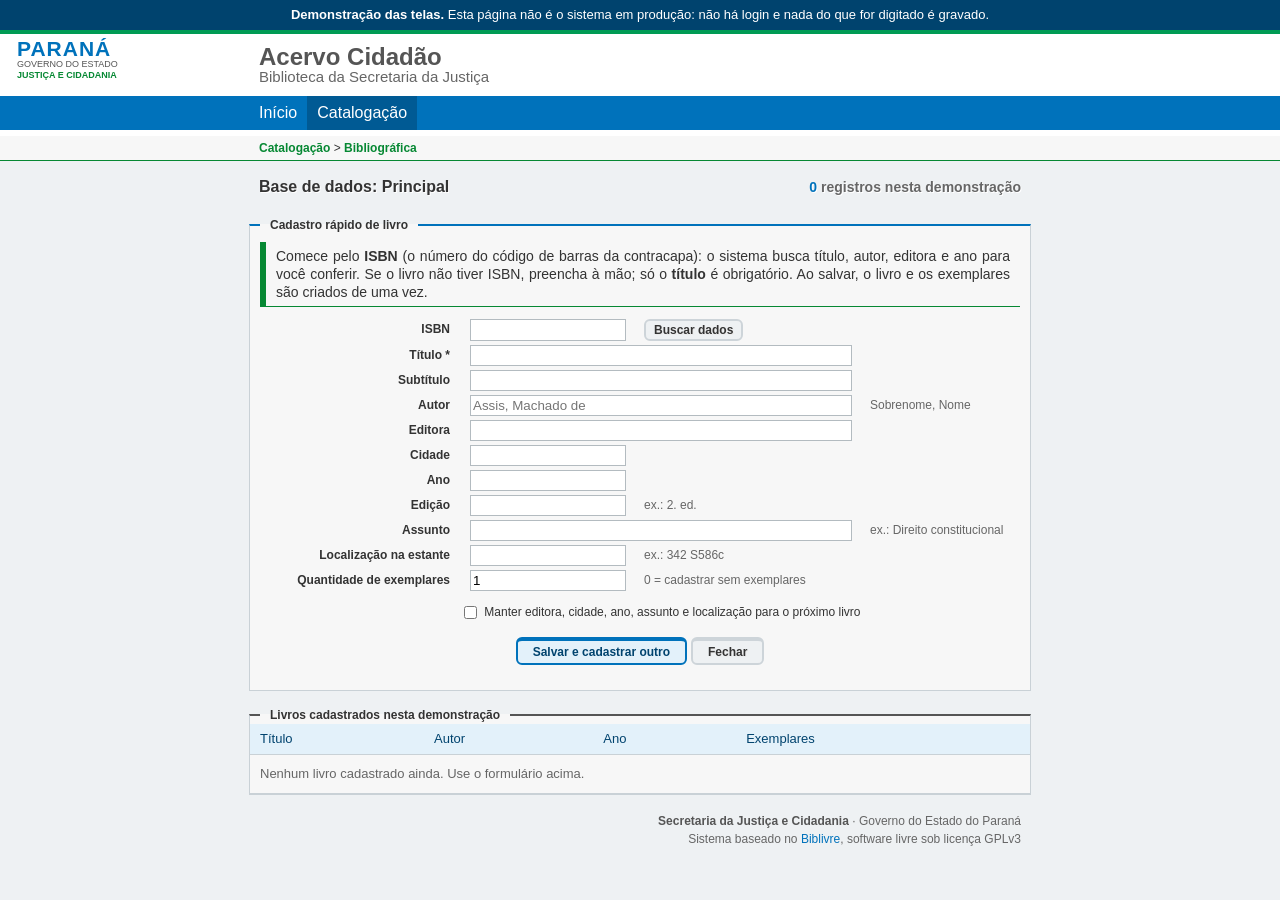
==== commit 49c8a5ea: "Cadastro rápido: preenchimento pelo ISBN, leitura por câmera e atalhos - Consulta do ISBN em bases p" ====
--- a/docs/cadastro.html
+++ b/docs/cadastro.html
@@ -54,9 +54,20 @@
 					<fieldset>
 						<legend>Cadastro rápido de livro</legend>
 						<div class="form_help form_help_cataloging">
-							Só o <strong>título</strong> é obrigatório. Preencha o que souber e salve: o livro e os exemplares são criados de uma vez, e o formulário fica pronto para o próximo. Para completar os dados depois, pesquise o livro e use <em>Editar</em>.
+							Comece pelo <strong>ISBN</strong> (o número do código de barras da contracapa): o sistema busca título, autor, editora e ano para você conferir. Se o livro não tiver ISBN, preencha à mão; só o <strong>título</strong> é obrigatório. Ao salvar, o livro e os exemplares são criados de uma vez.
 						</div>
 						<div class="fields">
+							<div class="field quick_short quick_isbn_field">
+								<div class="label">ISBN</div>
+								<div class="value"><input type="text" name="quick_isbn" class="finput" autocomplete="off" maxlength="20" inputmode="numeric"></div>
+								<div class="extra"><a class="button center" onclick="QuickAdd.lookupIsbn();">Buscar dados</a> <a class="button center quick_scan_button" onclick="QuickAdd.startScan();">Ler código de barras</a> <span class="quick_hint"></span><span class="quick_error"></span></div>
+								<div class="clear"></div>
+							</div>
+							<div class="quick_scan" style="display: none;">
+								<video playsinline muted></video>
+								<a class="button center" onclick="QuickAdd.stopScan();">Cancelar leitura</a>
+							</div>
+							<div class="quick_status" role="status"></div>
 							<div class="field">
 								<div class="label">Título *</div>
 								<div class="value"><input type="text" name="quick_title" class="finput" autocomplete="off" maxlength="500"></div>
@@ -75,6 +86,7 @@
 								<div class="extra"><span class="quick_hint">Sobrenome, Nome</span><span class="quick_error"></span></div>
 								<div class="clear"></div>
 							</div>
+							<div class="quick_extra_authors"></div>
 							<div class="field">
 								<div class="label">Editora</div>
 								<div class="value"><input type="text" name="quick_publisher" class="finput" autocomplete="off" maxlength="300"></div>
@@ -99,12 +111,6 @@
 								<div class="extra"><span class="quick_hint">ex.: 2. ed.</span><span class="quick_error"></span></div>
 								<div class="clear"></div>
 							</div>
-							<div class="field quick_short">
-								<div class="label">ISBN</div>
-								<div class="value"><input type="text" name="quick_isbn" class="finput" autocomplete="off" maxlength="20"></div>
-								<div class="extra"><span class="quick_hint"></span><span class="quick_error"></span></div>
-								<div class="clear"></div>
-							</div>
 							<div class="field">
 								<div class="label">Assunto</div>
 								<div class="value"><input type="text" name="quick_subject" class="finput" autocomplete="off" maxlength="300"></div>
@@ -123,6 +129,9 @@
 								<div class="extra"><span class="quick_hint">0 = cadastrar sem exemplares</span><span class="quick_error"></span></div>
 								<div class="clear"></div>
 							</div>
+						</div>
+						<div class="quick_keep">
+							<label><input type="checkbox" name="quick_keep"> Manter editora, cidade, ano, assunto e localização para o próximo livro</label>
 						</div>
 						<div class="buttons">
 							<a class="main_button center" onclick="QuickAdd.save();">Salvar e cadastrar outro</a>
@@ -149,6 +158,7 @@
 	</div>
 </form>
 <script src="static/scripts/jquery.js"></script>
+<script src="static/scripts/biblivre.cataloging.isbn_lookup.js"></script>
 <script src="static/scripts/biblivre.cataloging.quick_add.js"></script>
 <script src="demo.js"></script>
 </body>
--- a/docs/static/styles/biblivre.cataloging.css
+++ b/docs/static/styles/biblivre.cataloging.css
@@ -1 +1 @@
-#biblivre_record_textarea{display:none}#biblivre_marc_textarea,#biblivre_holding_marc_textarea{width:746px;height:400px;padding:2px;border:1px solid #b3bbc0;font-family:"Courier New",Courier,monospace;font-size:15px}#database_selection{margin-top:-10px;margin-bottom:10px;padding:2px 10px 10px 10px;height:41px}#database_selection .title{padding-top:6px;margin-right:5px;float:left;font-size:16px;font-weight:bold;height:18px;line-height:18px;text-shadow:1px 1px #fff}#database_selection .count{font-size:14px;font-weight:bold;text-shadow:1px 1px #fff;color:#666}#database_selection .count.loading strong{padding-right:20px;background:url("../images/ajax-loader.gif") no-repeat right center}#database_selection .count strong{color:#0072bb}#database_selection .buttons{position:absolute;right:10px;top:12px}#database_selection .combo_wrap{text-align:left;border-color:rgba(0,0,0,0);background-color:rgba(0,0,0,0);padding:2px 0 2px 8px}#database_selection .combo_wrap.active{background-color:#dce3e8;border-color:#a8b0b5}#database_selection .combo_wrap .combo_text{font-size:16px;font-weight:bold;height:18px;line-height:18px}#database_selection .combo_wrap .combo_arrow{height:18px}.biblivre_record_extra ul{padding:5px 10px 0 10px;list-style-type:circle;list-style-positin:inside}.biblivre_record_extra ul li{padding:2px 0;margin:0 10px 0 30px;position:relative}.biblivre_record_extra ul li .xclose{position:absolute;right:0;top:0}.biblivre_record_extra .upload{margin:10px;line-height:28px}.biblivre_record_extra .upload input{width:500px}.biblivre_holdings label{font-weight:bold}.automatic_holding{margin-top:15px}#quick_add{margin-bottom:15px}#quick_add fieldset{border-top-color:#0072bb;padding-bottom:5px}#quick_add .form_help{margin:8px 10px 12px 10px}#quick_add div.label{width:190px}#quick_add .quick_short div.value input{width:150px}#quick_add .extra{color:#666;font-weight:normal}#quick_add .quick_short .extra{margin-left:-226px}#quick_add .quick_error{color:#c62828;font-weight:bold;margin-left:6px}#quick_add input.value_error{border-color:#c62828;color:inherit}
+#biblivre_record_textarea{display:none}#biblivre_marc_textarea,#biblivre_holding_marc_textarea{width:746px;height:400px;padding:2px;border:1px solid #b3bbc0;font-family:"Courier New",Courier,monospace;font-size:15px}#database_selection{margin-top:-10px;margin-bottom:10px;padding:2px 10px 10px 10px;height:41px}#database_selection .title{padding-top:6px;margin-right:5px;float:left;font-size:16px;font-weight:bold;height:18px;line-height:18px;text-shadow:1px 1px #fff}#database_selection .count{font-size:14px;font-weight:bold;text-shadow:1px 1px #fff;color:#666}#database_selection .count.loading strong{padding-right:20px;background:url("../images/ajax-loader.gif") no-repeat right center}#database_selection .count strong{color:#0072bb}#database_selection .buttons{position:absolute;right:10px;top:12px}#database_selection .combo_wrap{text-align:left;border-color:rgba(0,0,0,0);background-color:rgba(0,0,0,0);padding:2px 0 2px 8px}#database_selection .combo_wrap.active{background-color:#dce3e8;border-color:#a8b0b5}#database_selection .combo_wrap .combo_text{font-size:16px;font-weight:bold;height:18px;line-height:18px}#database_selection .combo_wrap .combo_arrow{height:18px}.biblivre_record_extra ul{padding:5px 10px 0 10px;list-style-type:circle;list-style-positin:inside}.biblivre_record_extra ul li{padding:2px 0;margin:0 10px 0 30px;position:relative}.biblivre_record_extra ul li .xclose{position:absolute;right:0;top:0}.biblivre_record_extra .upload{margin:10px;line-height:28px}.biblivre_record_extra .upload input{width:500px}.biblivre_holdings label{font-weight:bold}.automatic_holding{margin-top:15px}#quick_add{margin-bottom:15px}#quick_add fieldset{border-top-color:#0072bb;padding-bottom:5px}#quick_add .form_help{margin:8px 10px 12px 10px}#quick_add div.label{width:190px}#quick_add .quick_short div.value input{width:150px}#quick_add .extra{color:#666;font-weight:normal}#quick_add .extra a.button{margin-left:0;font-weight:bold;padding:3px 8px;border-top-width:2px}#quick_add .quick_short .extra{margin-left:-226px}#quick_add .quick_isbn_field div.value input{font-size:14px;font-weight:bold;letter-spacing:1px}#quick_add .quick_status,#quick_add .quick_extra_authors{clear:both;margin:0 0 6px 210px;font-size:12px;line-height:16px;color:#666}#quick_add .quick_status:empty,#quick_add .quick_extra_authors:empty{display:none}#quick_add .quick_status_ok{color:#068833;font-weight:bold}#quick_add .quick_status_warn{color:#9a6200;font-weight:bold}#quick_add .quick_scan{clear:both;margin:0 0 8px 210px}#quick_add .quick_scan video{display:block;width:380px;max-width:100%;height:200px;margin-bottom:6px;background:#000;object-fit:cover;border:2px solid #0072bb}#quick_add .quick_keep{margin:8px 0 0 210px;font-size:12px}#quick_add .quick_keep input{vertical-align:middle;margin-right:4px}#quick_add .quick_error{color:#c62828;font-weight:bold;margin-left:6px}#quick_add input.value_error{border-color:#c62828;color:inherit}
